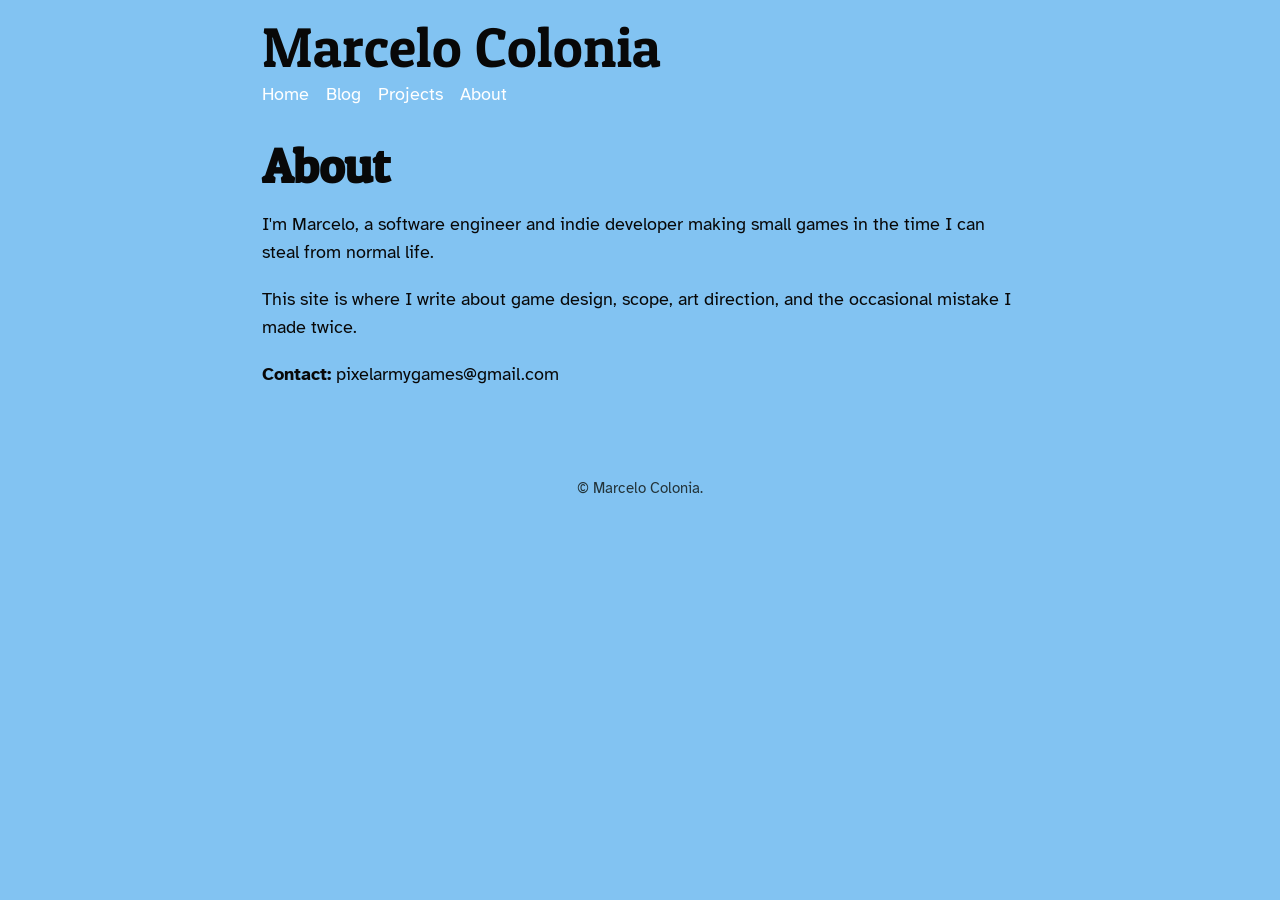
==== about.html @ e84d5d67 "first post!" ====
<!DOCTYPE html>
<html lang="en">
<head>
  <meta charset="utf-8">
  <meta name="viewport" content="width=device-width, initial-scale=1">
  <title>About | Marcelo Colonia</title>
  <meta name="description" content="About Marcelo Colonia.">
  <link rel="preconnect" href="https://fonts.googleapis.com">
  <link rel="preconnect" href="https://fonts.gstatic.com" crossorigin>
  <link href="https://fonts.googleapis.com/css2?family=Atkinson+Hyperlegible:ital,wght@0,400;0,700;1,400;1,700&family=Patua+One&display=swap" rel="stylesheet">
  <link rel="stylesheet" href="css/style.css">
</head>
<body>
  <header>
    <a class="site-title" href="index.html">Marcelo Colonia</a>
    <nav>
      <a href="index.html">Home</a>
      <a href="blog.html">Blog</a>
      <a href="projects.html">Projects</a>
      <a href="about.html">About</a>
    </nav>
  </header>

  <main>
    <h1>About</h1>
    <p>
      I'm Marcelo, a software engineer and indie developer making small games in the time I can steal from normal life.
    </p>
    <p>
      This site is where I write about game design, scope, art direction, and the occasional mistake I made twice.
    </p>
	<p>
	  <strong>Contact:</strong> pixelarmygames@gmail.com
	</p>
  </main>

  <footer>
    <p>© Marcelo Colonia.</p>
  </footer>
</body>
</html>
---- css/style.css ----
:root {
  --page-width: 800px;
  --background: #82c3f2;
  --text: #080808;
  --heading: #080808;
  --link: #ffffff;
  --link-hover: #0a8754;
  --rule: #080808;
  --muted: #23343a;
  --code-bg: rgba(255, 255, 255, 0.35);
  --font-body: "Atkinson Hyperlegible", Verdana, sans-serif;
  --font-heading: "Patua One", Georgia, serif;
}

* { box-sizing: border-box; }

html {
  -webkit-text-size-adjust: none;
  text-size-adjust: none;
}

body {
  max-width: var(--page-width);
  margin: 0 auto;
  padding: 22px;
  background: var(--background);
  color: var(--text);
  font-family: var(--font-body);
  font-size: 1.12rem;
  line-height: 1.6;
  word-wrap: break-word;
  overflow-wrap: break-word;
}

.site-title {
  display: inline-block;
  margin: 0 0 0.25rem;
  color: var(--heading);
  font-family: var(--font-heading);
  font-size: clamp(2.2rem, 8vw, 3.5rem);
  line-height: 0.9;
  text-decoration: none;
}

.site-title:visited { color: var(--heading); }
.site-title:hover { color: var(--heading); text-decoration: none; }

nav { margin: 0.25rem 0 2rem; }
nav a { margin-right: 0.75rem; }

a { color: var(--link); text-decoration: none; }
a:visited { color: var(--link-hover); }
a:hover, a:focus { color: var(--link-hover); text-decoration: none; }

h1, h2, h3 {
  color: var(--heading);
  font-family: var(--font-heading);
  line-height: 1.05;
}

h1 { font-size: clamp(2rem, 6vw, 3rem); margin-bottom: 0.25rem; }
h2 { font-size: 1.65rem; margin-top: 2.2rem; }
h3 { font-size: 1.3rem; margin-top: 1.6rem; }

.post-date, .intro, .meta { color: var(--muted); }
.post-date { font-style: italic; margin-top: 0; }

main img {
  display: block;
  max-width: 100%;
  height: auto;
  margin: 1rem auto;
}

figure { margin: 1.5rem 0; }
figcaption { color: var(--muted); font-size: 0.92rem; text-align: center; }

blockquote {
  margin: 1.2rem 0;
  padding-left: 1rem;
  border-left: 2px solid var(--rule);
  color: var(--text);
  font-style: italic;
}

hr {
  border: 0;
  border-top: 1px dashed var(--rule);
  margin: 2rem 0;
}

code {
  padding: 0.1rem 0.25rem;
  border-radius: 3px;
  background: var(--code-bg);
}

pre {
  padding: 1rem;
  overflow-x: auto;
  background: var(--code-bg);
}

ul.post-list {
  padding: 0;
  list-style: none;
}

ul.post-list li {
  display: flex;
  gap: 1rem;
  margin: 0.4rem 0;
}

ul.post-list time {
  flex: 0 0 130px;
  color: var(--muted);
}

.tags { margin-top: 2rem; }
.tags a { margin-right: 0.5rem; }

footer {
  margin-top: 3rem;
  padding: 1.5rem 0;
  text-align: center;
  font-size: 0.95rem;
  color: var(--muted);
}

@media (max-width: 600px) {
  body { padding: 18px; font-size: 1.04rem; }
  nav a { display: inline-block; margin-bottom: 0.25rem; }
  ul.post-list li { display: block; margin-bottom: 0.9rem; }
  ul.post-list time { display: block; }
}
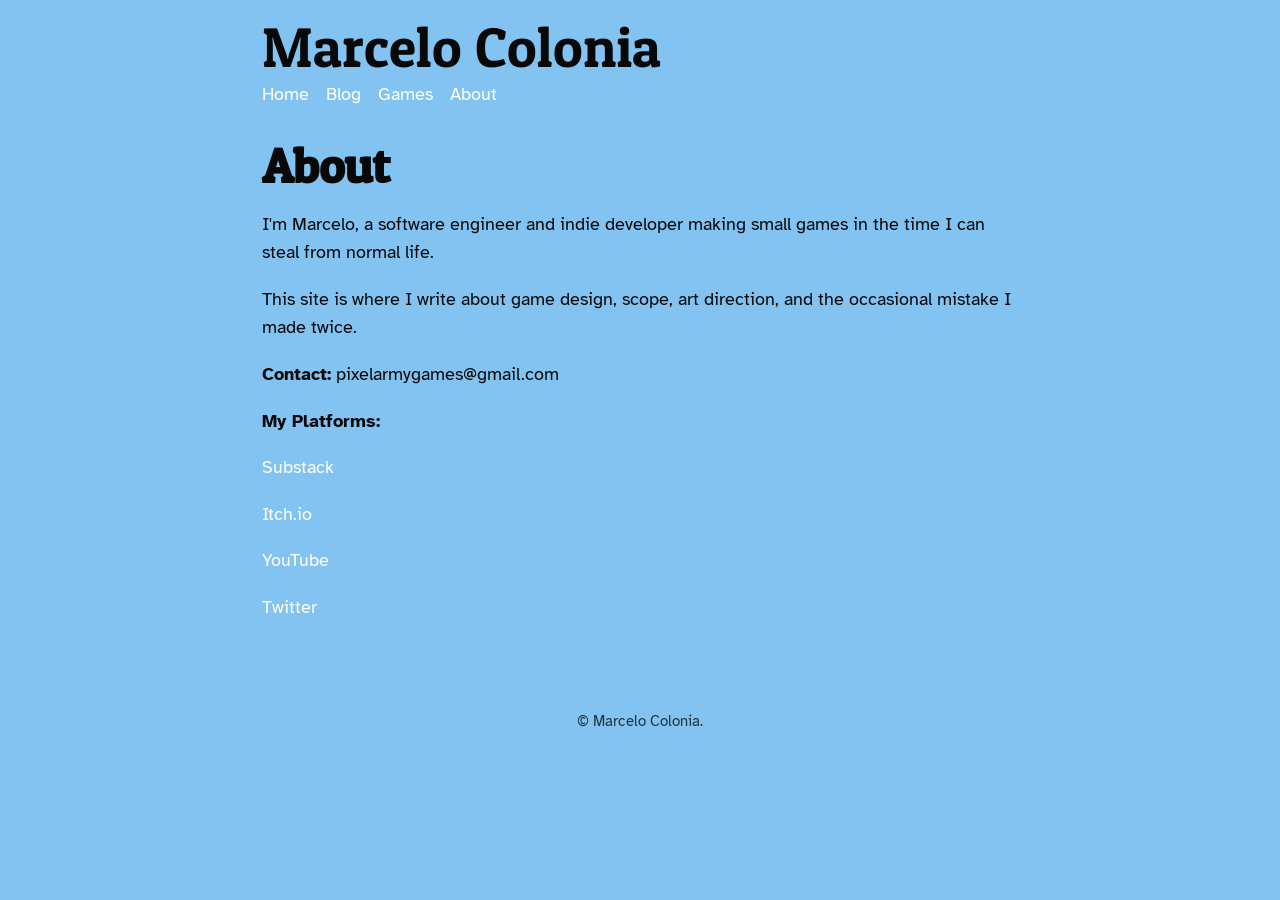
==== commit 86b5d58f: "Renaming Projects to Games; added platform links and gifs to Games page" ====
--- a/about.html
+++ b/about.html
@@ -16,7 +16,7 @@
     <nav>
       <a href="index.html">Home</a>
       <a href="blog.html">Blog</a>
-      <a href="projects.html">Projects</a>
+      <a href="projects.html">Games</a>
       <a href="about.html">About</a>
     </nav>
   </header>
@@ -32,6 +32,22 @@
 	<p>
 	  <strong>Contact:</strong> pixelarmygames@gmail.com
 	</p>
+	<p>
+	<strong>My Platforms:</strong>
+	</p>
+	<p>
+	  <a href="https://substack.com/@marcelocolonia" target="_blank" rel="noopener noreferrer">Substack</a>
+	</p>
+	<p>
+	  <a href="https://pixelarmygames.itch.io/" target="_blank" rel="noopener noreferrer">Itch.io</a>
+	</p>	
+	<p>
+	  <a href="https://www.youtube.com/@PixelArmyGames" target="_blank" rel="noopener noreferrer">YouTube</a>
+	</p>
+	<p>
+	  <a href="https://x.com/pixelarmygames" target="_blank" rel="noopener noreferrer">Twitter</a>
+	</p>
+
   </main>
 
   <footer>
